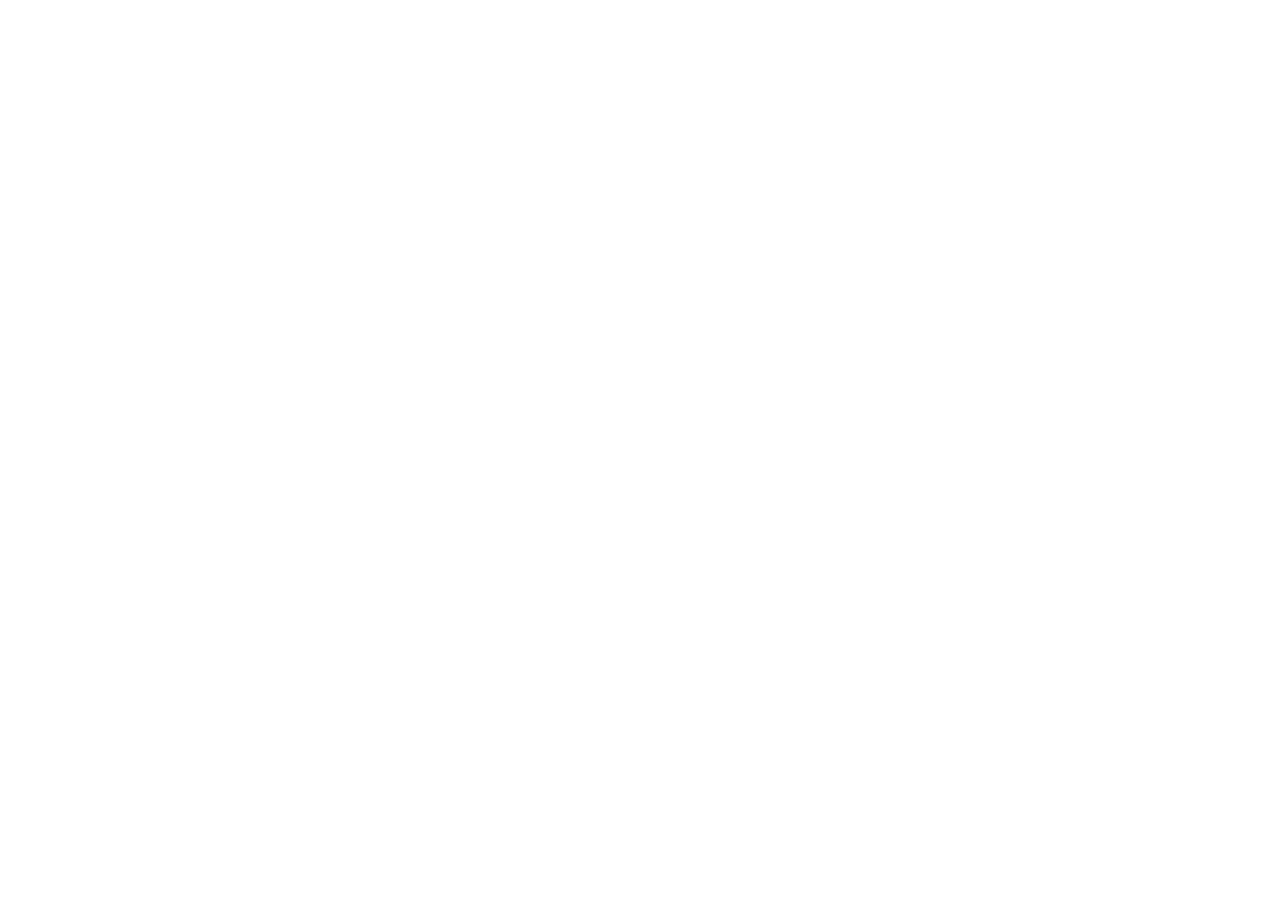
==== about.html @ 05fec65c "Created new code" ====
<!DOCTYPE html>
<html lang="uz">
<head>
    <meta charset="UTF-8">
    <meta name="viewport" content="width=device-width, initial-scale=1.0">
    <title>Mening saytim</title>
</head>
<body>

</body>
</html>
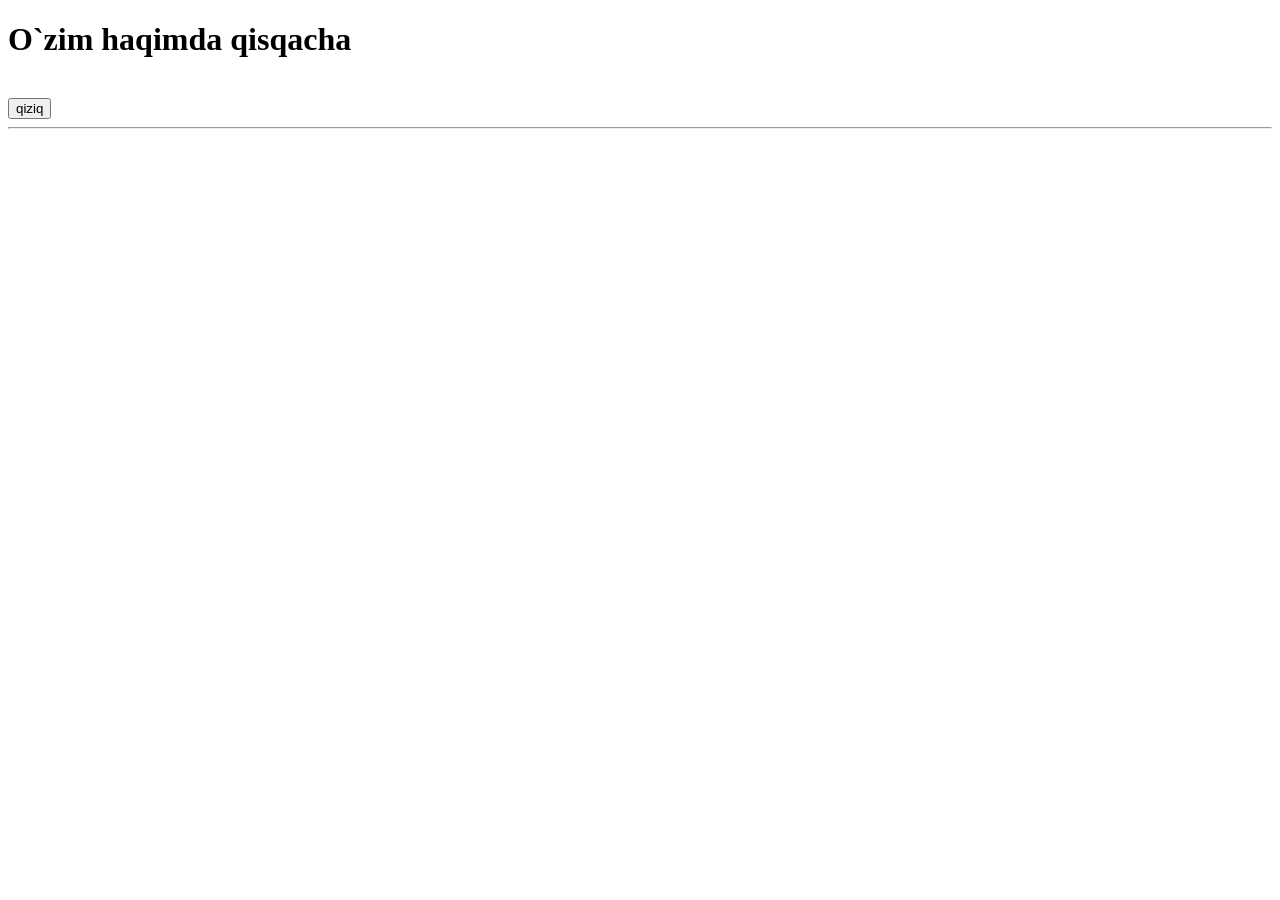
==== commit 74d0db5f: "Updated button vs new code" ====
--- a/about.html
+++ b/about.html
@@ -6,6 +6,9 @@
     <title>Mening saytim</title>
 </head>
 <body>
-
+   <h1>O`zim haqimda qisqacha</h1>
+    <br>
+    <button>qiziq</button>
+    <hr>
 </body>
 </html>
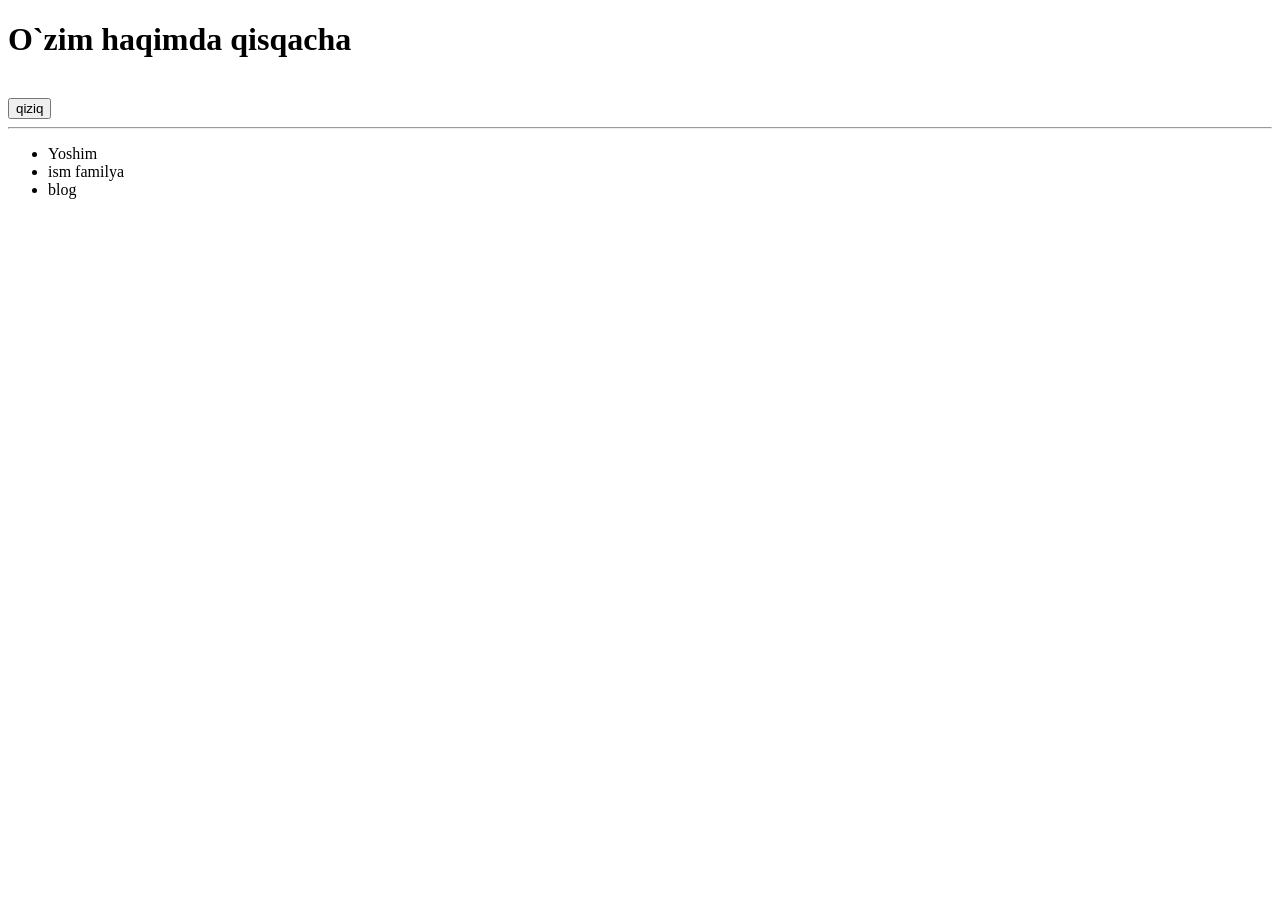
==== commit 4a4bcb2f: "Ro`yxat qowdim" ====
--- a/about.html
+++ b/about.html
@@ -10,5 +10,10 @@
     <br>
     <button>qiziq</button>
     <hr>
+    <ul>
+        <li>Yoshim</li>
+        <li>ism familya</li>
+        <li>blog</li>
+    </ul>
 </body>
 </html>
